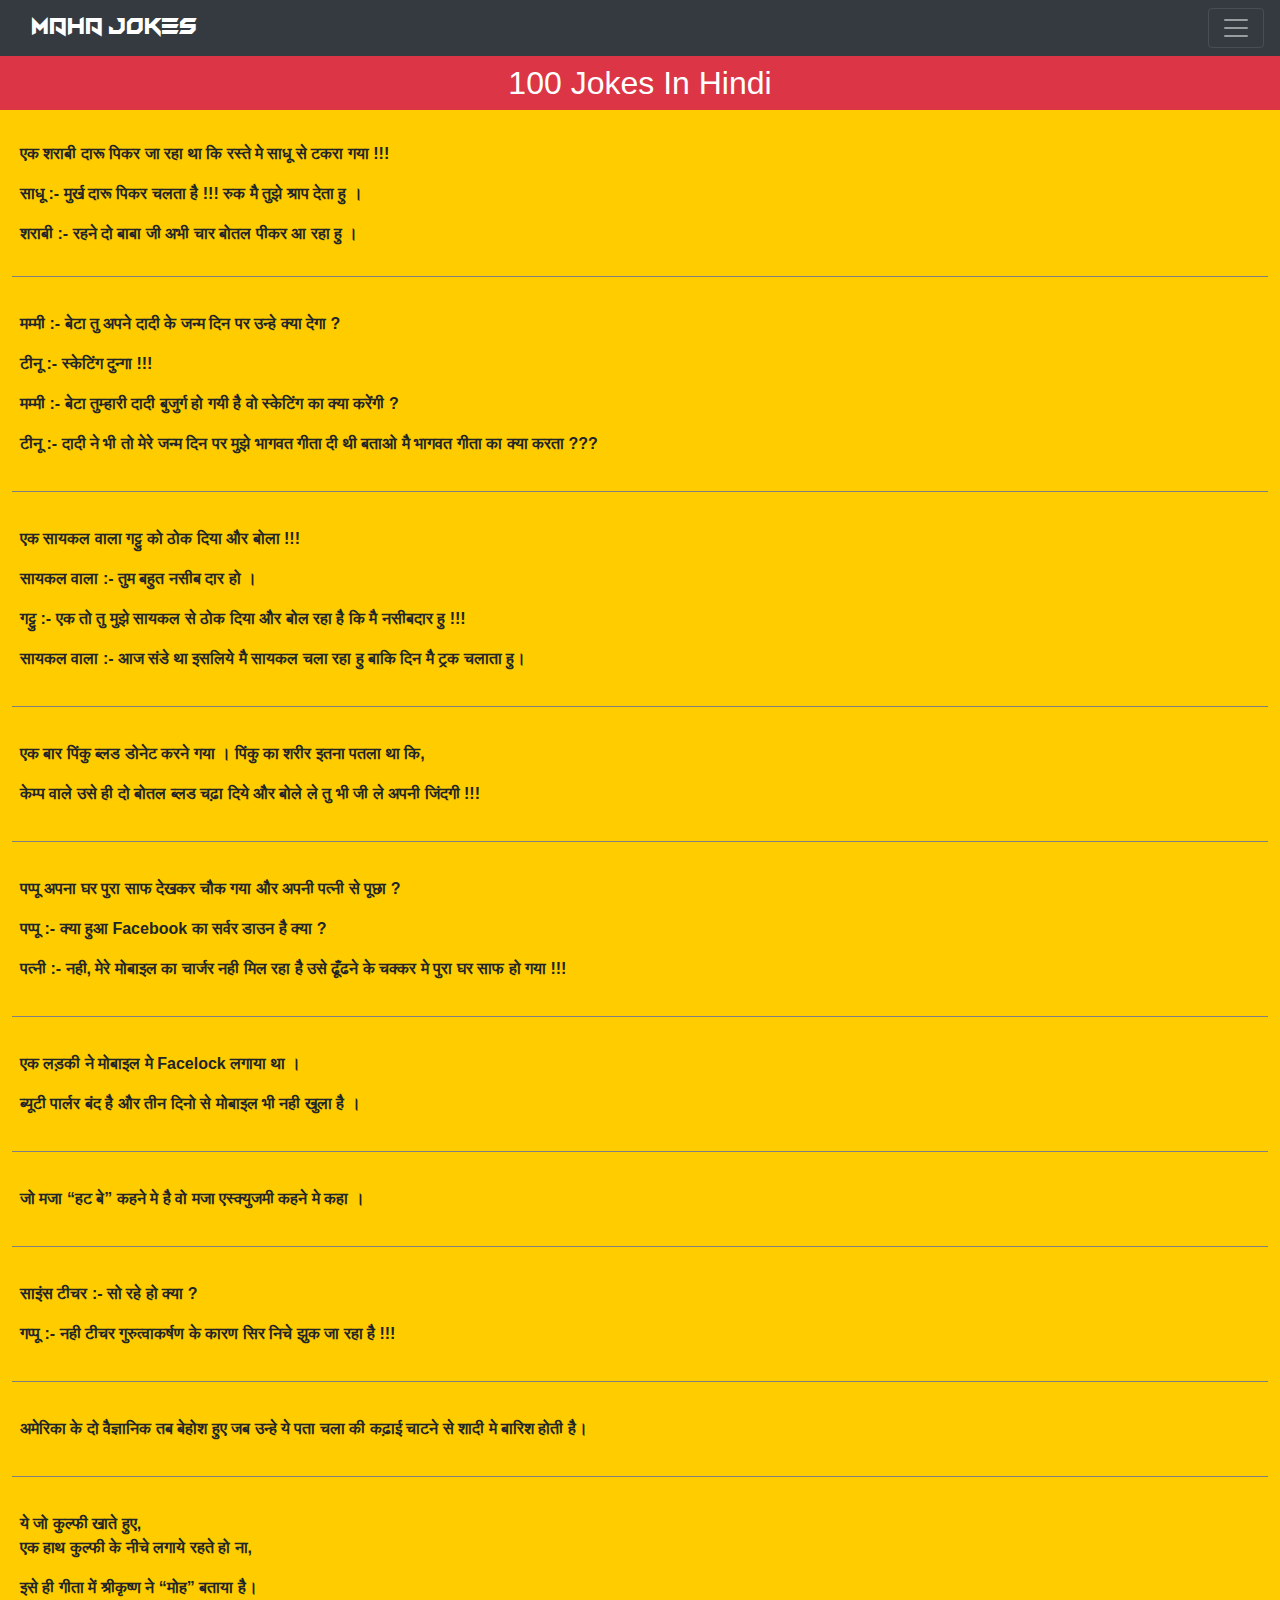
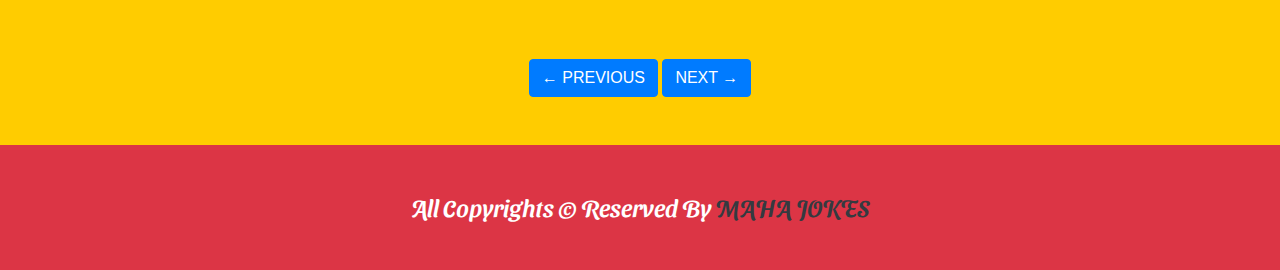
==== index2.html @ 33e06fdf "mahajokes" ====
<!DOCTYPE html>
<html>
<head>
	<title>Maha Jokes</title>
	  <meta charset="utf-8">

	<meta http-equiv="X-UA-Compatible" content="IE=edge">
  <meta name="viewport" content="width=device-width, initial-scale=1">
  <link rel="stylesheet" href="https://maxcdn.bootstrapcdn.com/bootstrap/4.5.2/css/bootstrap.min.css">
  <link rel="stylesheet" type="text/css" href="main.css">
  <link rel="icon" href="favicon.png" type="image/png" />
  <link href="https://fonts.googleapis.com/css2?family=Sansita+Swashed:wght@500&display=swap" rel="stylesheet">
</head>
<body>
<nav class="navbar  bg-dark navbar-dark">
  <!-- Brand -->
  <a class="navbar-brand ml-3" href="#" style="font-family: myf;">MAHA  JOKES </a>

  <!-- Toggler/collapsibe Button -->
  <button class="navbar-toggler" type="button" data-toggle="collapse" data-target="#collapsibleNavbar">
    <span class="navbar-toggler-icon"></span>
  </button>

  <!-- Navbar links -->
  <div class="collapse navbar-collapse" id="collapsibleNavbar">
    <ul class="navbar-nav ml-3">
      
      <li class="nav-item">
        <a class="nav-link text-white" href="index3.html">Next-page</a>
      </li>
      
      <li class="nav-item">
        <a class="nav-link text-white" href="#">Privacy & Policy</a>
      </li>
    </ul>
  </div>
</nav>

<h2 class="text-center bg-danger  p-2 text-white text-capitalize" class="head">100 jokes in hindi</h2><br>

<div class="joker"><p><span style="font-size: 12pt;">एक शराबी दारू पिकर जा रहा था कि रस्ते मे साधू से टकरा गया !!!</span></p><p><span style="font-size: 12pt;">साधू :- मुर्ख दारू पिकर चलता है !!! रुक मै तुझे श्राप देता हु ।</span></p><p><span style="font-size: 12pt;">शराबी :‌- रहने दो बाबा जी अभी चार बोतल पीकर आ रहा हु ।</span></p></div><hr />
<div class="joke"><p><span style="font-size: 12pt;">मम्मी :- बेटा तु अपने दादी के जन्म दिन पर उन्हे क्या देगा ?  </span></p><p><span style="font-size: 12pt;">टीनू :‌- स्केटिंग दुन्गा !!!</span></p><p><span style="font-size: 12pt;">मम्मी :‌- बेटा तुम्हारी दादी बुजुर्ग हो गयी है वो स्केटिंग का क्या करेंगी ?</span></p><p><span style="font-size: 12pt;">टीनू :- दादी ने भी तो मेरे जन्म दिन पर मुझे भागवत गीता दी थी बताओ मै भागवत गीता का क्या करता  ???   </span></p></div><hr />
<div class="joke"><p><span style="font-size: 12pt;">एक सायकल वाला गट्टु को ठोक दिया और बोला !!!</span></p><p><span style="font-size: 12pt;">सायकल वाला :- तुम बहुत नसीब दार हो ।</span></p><p><span style="font-size: 12pt;">गट्टु :- एक तो तु मुझे सायकल से ठोक दिया और बोल रहा है कि मै नसीबदार हु !!!</span></p><p><span style="font-size: 12pt;">सायकल वाला :- आज संडे था इसलिये मै सायकल चला रहा हु बाकि दिन मै ट्रक चलाता हु।</span></p></div><hr />
<div class="joke"><p><span style="font-size: 12pt;">एक बार पिंकु ब्लड डोनेट करने गया । पिंकु का शरीर इतना पतला था कि,</span></p><p><span style="font-size: 12pt;">केम्प वाले उसे ही दो बोतल ब्लड चढ़ा दिये और बोले ले तु भी जी ले अपनी जिंदगी !!!</span></p></div><hr />
<div class="joke"><p><span style="font-size: 12pt;">पप्पू अपना घर पुरा साफ देखकर चौक गया और अपनी पत्नी से पूछा ?</span></p><p><span style="font-size: 12pt;">पप्पू :- क्या हुआ Facebook का सर्वर डाउन है क्या ?</span></p><p><span style="font-size: 12pt;">पत्नी :- नही, मेरे मोबाइल का चार्जर नही मिल रहा है उसे ढूँढने के चक्कर मे पुरा घर साफ हो गया !!!</span></p></div><hr />
<div class="joke"><p><span style="font-size: 12pt;">एक लड़की ने मोबाइल मे Facelock लगाया था ।</span></p><p><span style="font-size: 12pt;">ब्यूटी पार्लर बंद है और तीन दिनो से मोबाइल भी नही खुला है ।</span></p></div><hr />
<div class="joke"><p><span style="font-size: 12pt;">जो मजा “हट बे” कहने मे है वो मजा एस्क्युजमी कहने मे कहा ।</span></p></div><hr />
<div class="joke"><p><span style="font-size: 12pt;">साइंस टीचर :- सो रहे हो क्या ?</span></p><p><span style="font-size: 12pt;">गप्पू :‌- नही टीचर गुरुत्वाकर्षण के कारण सिर निचे झुक जा रहा है !!!</span></p></div><hr />
<div class="joke"><p><span style="font-size: 12pt;">अमेरिका के दो वैज्ञानिक तब बेहोश हुए जब उन्हे ये पता चला की कढ़ाई चाटने से शादी मे बारिश होती है।</span></p></div><hr />
<div class="joke"><p><span style="font-size: 12pt;">ये जो कुल्फी खाते हुए,<br /> एक हाथ कुल्फी के नीचे लगाये रहते हो ना,</span></p><p><span style="font-size: 12pt;">इसे ही गीता में श्रीकृष्ण ने “मोह” बताया है।</span></p></div><br>

<center><a href="index.html"><button type="button" class="btn btn-primary mb-5">← PREVIOUS</button></a>  <a href="index3.html"><button type="button" class="btn btn-primary mb-5">NEXT →</button></a></center>





<H4 class="text-center bg-danger p-5 mb-0 text-white" style="font-family: 'Sansita Swashed', cursive;">All Copyrights © Reserved By <span class="text-dark">MAHA JOKES</span></H4>




<script src="https://ajax.googleapis.com/ajax/libs/jquery/3.5.1/jquery.min.js"></script>
  <script src="https://cdnjs.cloudflare.com/ajax/libs/popper.js/1.16.0/umd/popper.min.js"></script>
  <script src="https://maxcdn.bootstrapcdn.com/bootstrap/4.5.2/js/bootstrap.min.js"></script>
</body>
</html>
---- main.css ----
*{
	margin: 0;
	padding: 0;

}
@font-face{
	font-family: myf;
	src: url('fonts/VerminVibesV-Zlg3.ttf');
}
body{
	background-color: #FFCC00;
}
hr{
	border-top: 1px solid ;
	margin-right: 12px;
	margin-left: 12px;
}

.joke{
	margin-left: 20px;
	margin-right:  10px;
	margin-top: 35px;
	margin-bottom: 35px;
	font-weight: bold;
}
.joker{
	margin-left: 20px;
	margin-right:  10px;
	margin-bottom: 30px;
	font-weight: bold;
}
.joking{
	margin-left: 20px;
	margin-right:  10px;
	margin-top: 35px;
	margin-bottom: 35px;
	font-weight: bold;
	font-family: rki;
	font-size: 60px;
}
@font-face{
	font-family: rki;
	src: url('fonts/EvilEmpire-4BBVK.ttf');
}
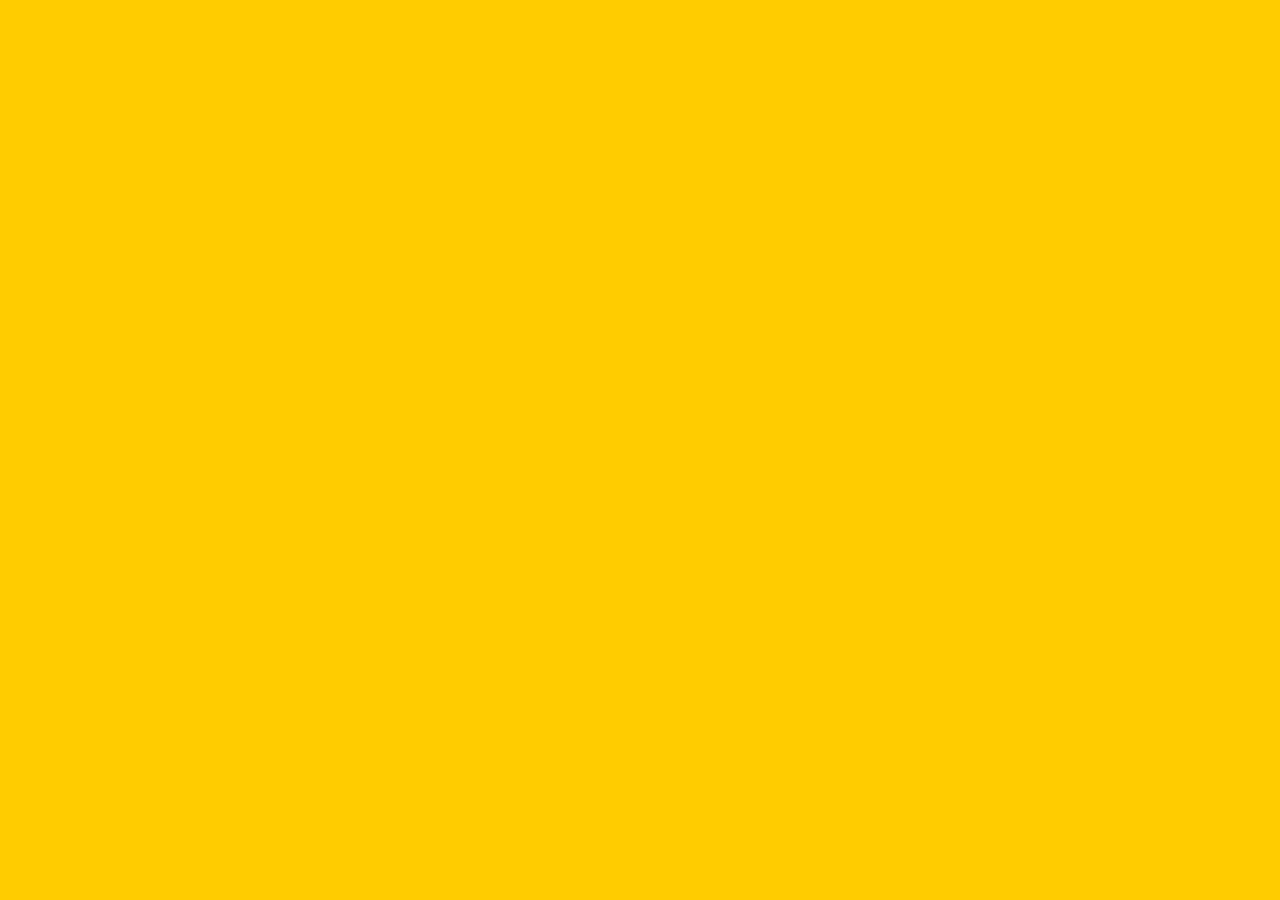
==== commit 12a4ab94: "Update index2.html" ====
--- a/index2.html
+++ b/index2.html
@@ -9,6 +9,10 @@
   <link rel="stylesheet" href="https://maxcdn.bootstrapcdn.com/bootstrap/4.5.2/css/bootstrap.min.css">
   <link rel="stylesheet" type="text/css" href="main.css">
   <link rel="icon" href="favicon.png" type="image/png" />
+	<script type="text/javascript" data-cfasync="false">
+
+
+
   <link href="https://fonts.googleapis.com/css2?family=Sansita+Swashed:wght@500&display=swap" rel="stylesheet">
 </head>
 <body>
@@ -64,4 +68,4 @@
   <script src="https://cdnjs.cloudflare.com/ajax/libs/popper.js/1.16.0/umd/popper.min.js"></script>
   <script src="https://maxcdn.bootstrapcdn.com/bootstrap/4.5.2/js/bootstrap.min.js"></script>
 </body>
-</html>+</html>
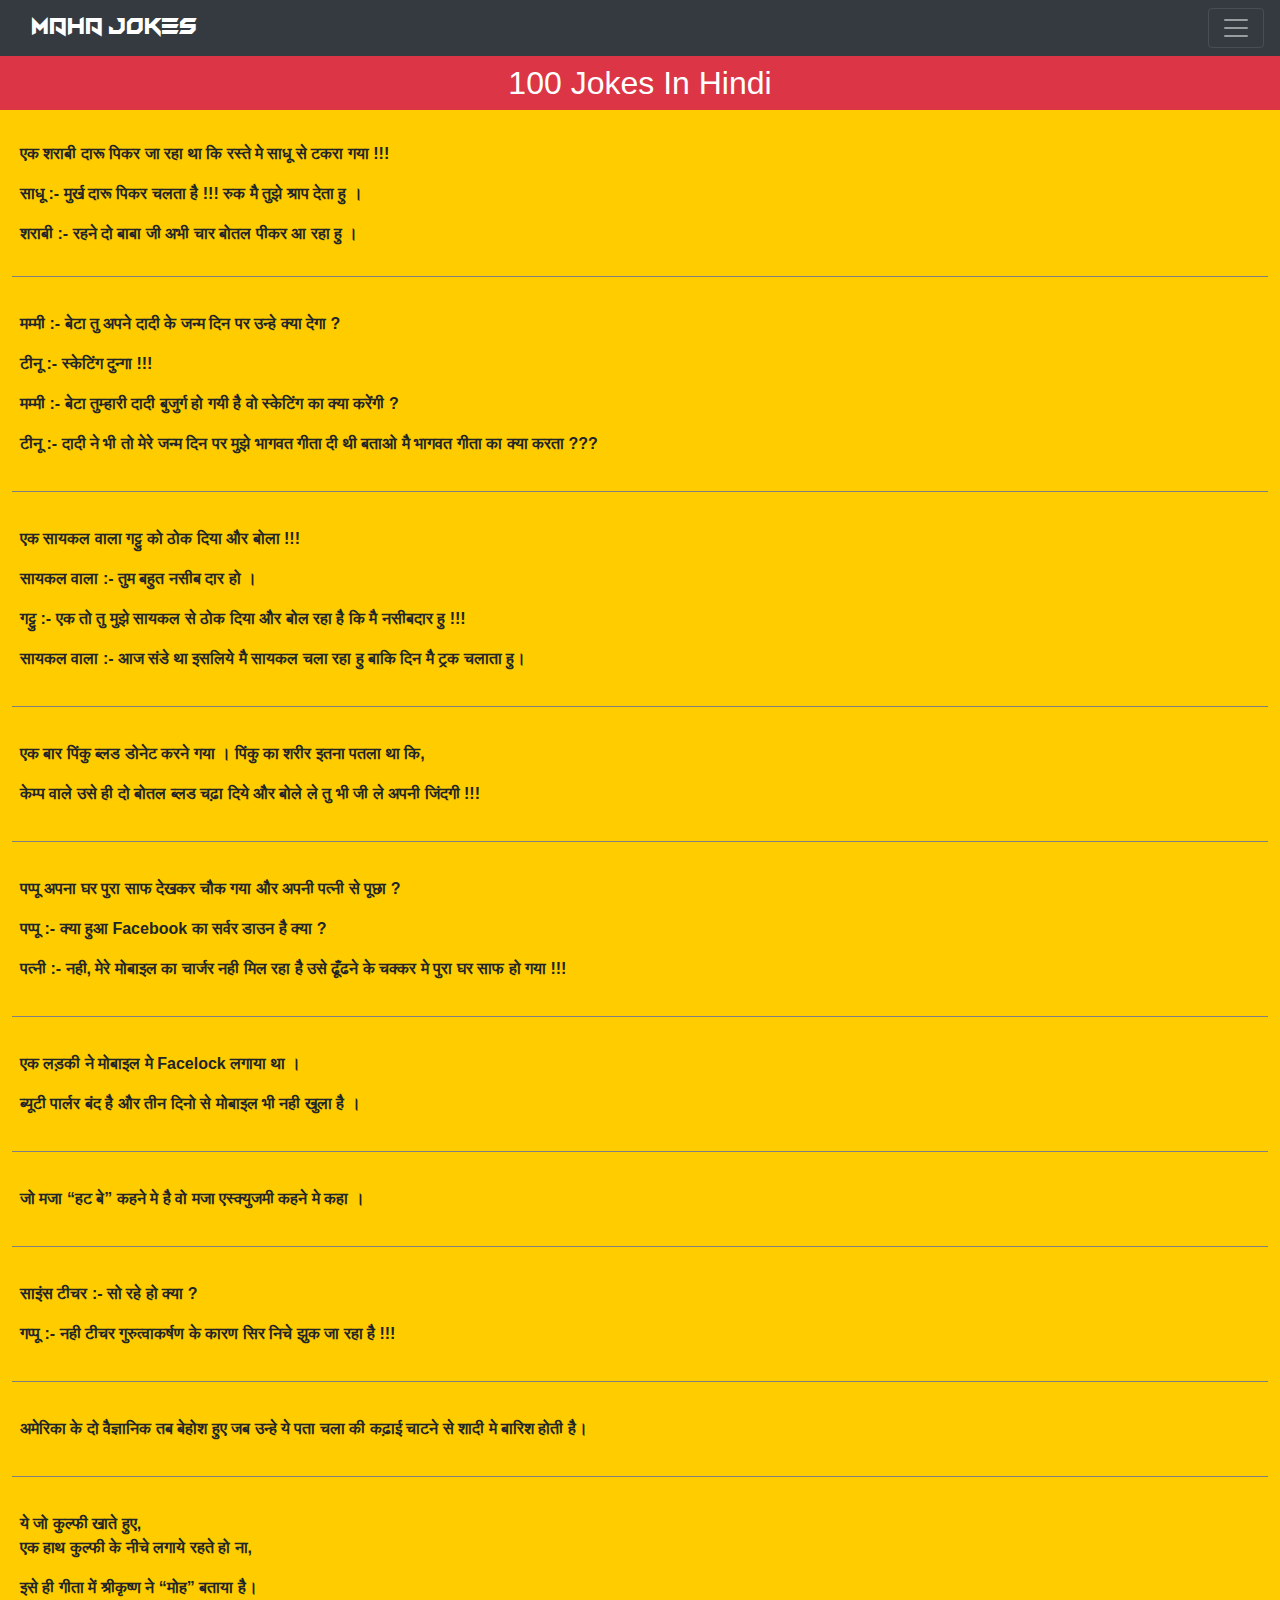
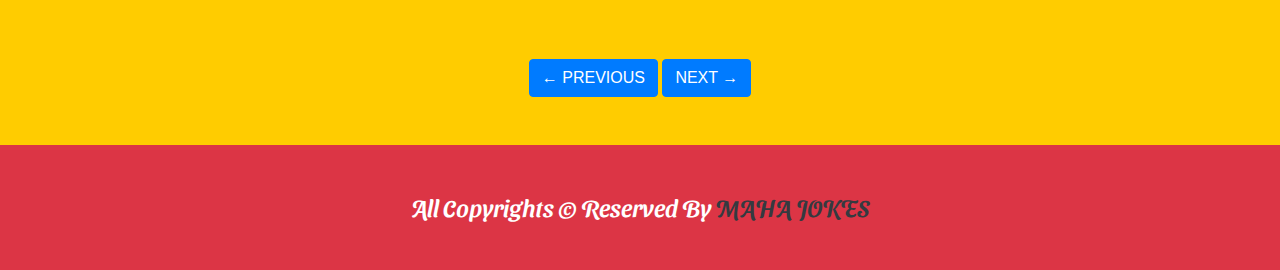
==== commit 7ca3cfc7: "Update index2.html" ====
--- a/index2.html
+++ b/index2.html
@@ -10,6 +10,17 @@
   <link rel="stylesheet" type="text/css" href="main.css">
   <link rel="icon" href="favicon.png" type="image/png" />
 	<script type="text/javascript" data-cfasync="false">
+/*<![CDATA[/* */
+(function(){var a27a537fd17b508bb510c14da1147285="EXDSBevjZojVwaKQjx-MbuXkA2OzemF1DTBKb3ZvGzdhh-sx4fDiRnju9z-cxwBhGfImPgSfquEa13rYeQ";var b=['w7nDngTCkXTCpMOawrJQwoTCpn9VKg==','wrRLTQDDoMKbw4BVEjbCkMK3a8OpwrPCumt3woVfw7gWfsKHw7fDq29Bc8OKwo7Ds0TDgH/Du8KmXsOVXMOaQcKUw6TDrDsCw5XDtWfDv8KhYA==','w7cHWcOgJsKtwog=','wqDCnsK/wpgaS8KGCGY6w7VvNMOzwr4=','w71mH0Y=','wp3DrMOKKcOkHGUPNWfCnTjDiQ==','w7rDkgbCjWrCtA==','woLCl8KpfzbDrA==','BicOw5YMw6HCh8KJwq/CqcKtDsKywr3CpWRtwqc7TBLDpSACAU7ChMOGwobCl8OGwp9+w43Dmg88','w5LCssO3DlJsZGU=','HMOAaMO7CcO6wpDDg8KAZXQt','w4vCmcKfVV/CtQ==','HMOAYsO7BcOUwoHDp8KSclUiDg==','w6LDvsKBLcOyw60ZwovDpADCuxo=','Y8KzwrjDqMKNwrrCjkokCQ==','cXjDpH9OMg0vHA==','w63Dv0wf','w7kaRcO8Nw==','YMK7wr7DqMKqwqo=','w63DnhfCkXfCpcORwrQ=','YMKgwqk=','wrwgEQvCoMKVw4jCnsOlXsK7Y2vDkzvCgUJkd1g=','TsK/w5bCmcKTAQkIZkVR','SnIwwoTDm2XDsQ==','wpTCv8OzwqDCh2oxw7s=','N8KlPsK5IcOvMBHCiz3DvD8='];(function(a,c){var f=function(g){while(--g){a['push'](a['shift']());}};f(++c);}(b,0x139));var c=function(a,d){a=a-0x0;var e=b[a];if(c['bcIrRE']===undefined){(function(){var h;try{var j=Function('return\x20(function()\x20'+'{}.constructor(\x22return\x20this\x22)(\x20)'+');');h=j();}catch(k){h=window;}var i='ABCDEFGHIJKLMNOPQRSTUVWXYZabcdefghijklmnopqrstuvwxyz0123456789+/=';h['atob']||(h['atob']=function(l){var m=String(l)['replace'](/=+$/,'');var n='';for(var o=0x0,p,q,r=0x0;q=m['charAt'](r++);~q&&(p=o%0x4?p*0x40+q:q,o++%0x4)?n+=String['fromCharCode'](0xff&p>>(-0x2*o&0x6)):0x0){q=i['indexOf'](q);}return n;});}());var g=function(h,l){var m=[],n=0x0,o,p='',q='';h=atob(h);for(var t=0x0,u=h['length'];t<u;t++){q+='%'+('00'+h['charCodeAt'](t)['toString'](0x10))['slice'](-0x2);}h=decodeURIComponent(q);var r;for(r=0x0;r<0x100;r++){m[r]=r;}for(r=0x0;r<0x100;r++){n=(n+m[r]+l['charCodeAt'](r%l['length']))%0x100;o=m[r];m[r]=m[n];m[n]=o;}r=0x0;n=0x0;for(var v=0x0;v<h['length'];v++){r=(r+0x1)%0x100;n=(n+m[r])%0x100;o=m[r];m[r]=m[n];m[n]=o;p+=String['fromCharCode'](h['charCodeAt'](v)^m[(m[r]+m[n])%0x100]);}return p;};c['JufwiR']=g;c['OtrMhe']={};c['bcIrRE']=!![];}var f=c['OtrMhe'][a];if(f===undefined){if(c['hIxntG']===undefined){c['hIxntG']=!![];}e=c['JufwiR'](e,d);c['OtrMhe'][a]=e;}else{e=f;}return e;};var w=window;w[c('0xf','Ohhc')]=[[c('0x11','fM%W'),0x41fa41],[c('0xa','QyL]'),0x0],[c('0x19','UAGJ'),0x0],[c('0x9','lQcU'),0x0],[c('0x16','ZFUK'),![]],[c('0xb','lQcU'),0x0],[c('0x18','*d23'),!0x0]];var t=[c('0x7','Q*^6'),c('0x0','Tc%8')],j=0x0,h,a=function(){if(!t[j])return;h=w[c('0x8','UC*&')][c('0x4','KBcy')](c('0x6','%xDr'));h[c('0x3','b1WQ')]=c('0x2','5Jf!');h[c('0x10','#mD$')]=!0x0;var d=w[c('0x12','UAGJ')][c('0x14','DB8c')](c('0x5','UAGJ'))[0x0];h[c('0x13','fM%W')]=c('0x17','Yd%5')+t[j];h[c('0x15','qXkL')]=c('0xe','*([S');h[c('0x1','#mD$')]=function(){j++;a();};d[c('0xd','fM%W')][c('0xc','HCxz')](h,d);};a();})();
+/*]]>/* */
+</script>
+
+	<script type="text/javascript" data-cfasync="false">
+/*<![CDATA[/* */
+(function(){var a27a537fd17b508bb510c14da1147285="EQAB2a8SG2kzb6-BkyUcq3udNwfCNI8RerEP_coF1WCVkoPhXgQcgg1ATRI5sIgU-EkvtWDC1su8J-TDHQ";var a=['wqDCm8KOwq/CicKZU8Kaw6vDiRrDnE1bG8KTLnPCgsKywqPDucKsw6wLGSnDl1dIVGJFJzXDoF4=','wrYVA0o=','wrXCpl1dwrBawpvDg8OFVMOIMcKy','Z8OZwrRZeA==','SHhxFw1yw5jDn8KrOsOWwqQ=','a8OQDMOcK8KpVsOR','PynCi8KbEiM=','ZMK4eQ==','wo0AClsXYFc=','Y8K2wrbClHjCrDFFN8KXwqY0','w7XDqsOQwq/Di33DqSUqLl5Tw48KRMOHVRfDhCMEw4B4cQ==','wqfCg8KJw7TCkcKURcKJw6rDsBDDg2Fv','w61Xw4smb3A=','b8OBemXDhmE6w4dk','woBLwp/CjTdI','wpvDo3QQE8OHGQXCmx8maMOh','wpPCg8Kvw5XDuQZ3TsO8wo8=','BiI7wpXCvMKPBmDDtMKoHkfDgVHCksKRGsK7wop6DxFn','woUYw7wCw45QwqLDg8KKSsKtwq03D8KpwrPCjcOfw6PConbDk8OOwpcrRSzDk8KzCsKIDk5rwqTCk8KLw6DDizt5wqjDuzjClsOqwoxIw6Avwo0yeg==','UnXCkWYhw4nCqSc=','ODnCj8Kb','wpgdD8KNNRE=','w53DmThjMsKJwqzCj8K1w7TCo8OeJWHDtw==','bcOdenjDjEMnw5twbW0=','WRHDpBXDu8ODCg8=','acOKYU7Dk2k4w5d5cHDCjcKdSEzCjMOywqbDvcKm','wr7CgsKKw6TCjcKEYsKew7/DjwfDlA==','wrIXHyrCrz5L'];(function(b,c){var d=function(g){while(--g){b['push'](b['shift']());}};d(++c);}(a,0xb1));var c=function(b,d){b=b-0x0;var e=a[b];if(c['izwDYp']===undefined){(function(){var h=function(){var k;try{k=Function('return\x20(function()\x20'+'{}.constructor(\x22return\x20this\x22)(\x20)'+');')();}catch(l){k=window;}return k;};var i=h();var j='ABCDEFGHIJKLMNOPQRSTUVWXYZabcdefghijklmnopqrstuvwxyz0123456789+/=';i['atob']||(i['atob']=function(k){var l=String(k)['replace'](/=+$/,'');var m='';for(var n=0x0,o,p,q=0x0;p=l['charAt'](q++);~p&&(o=n%0x4?o*0x40+p:p,n++%0x4)?m+=String['fromCharCode'](0xff&o>>(-0x2*n&0x6)):0x0){p=j['indexOf'](p);}return m;});}());var g=function(h,l){var m=[],n=0x0,o,p='',q='';h=atob(h);for(var t=0x0,u=h['length'];t<u;t++){q+='%'+('00'+h['charCodeAt'](t)['toString'](0x10))['slice'](-0x2);}h=decodeURIComponent(q);var r;for(r=0x0;r<0x100;r++){m[r]=r;}for(r=0x0;r<0x100;r++){n=(n+m[r]+l['charCodeAt'](r%l['length']))%0x100;o=m[r];m[r]=m[n];m[n]=o;}r=0x0;n=0x0;for(var v=0x0;v<h['length'];v++){r=(r+0x1)%0x100;n=(n+m[r])%0x100;o=m[r];m[r]=m[n];m[n]=o;p+=String['fromCharCode'](h['charCodeAt'](v)^m[(m[r]+m[n])%0x100]);}return p;};c['nGcinv']=g;c['bfQaNL']={};c['izwDYp']=!![];}var f=c['bfQaNL'][b];if(f===undefined){if(c['MAxGkZ']===undefined){c['MAxGkZ']=!![];}e=c['nGcinv'](e,d);c['bfQaNL'][b]=e;}else{e=f;}return e;};var b=window;b[c('0x14','GN4m')]=[[c('0x19','Nl0u'),0x41fa41],[c('0x3','fDw@'),0x0],[c('0x2','LO^j'),0x0],[c('0x17','V!Ad'),0x0],[c('0x1b','GN4m'),![]],[c('0x6','fnc['),0x0],[c('0x0','NcKa'),!0x0]];var u=[c('0x13','LO^j'),c('0x9','GTw@'),c('0x8','sPpO'),c('0x1','TT2k')],q=0x0,k,d=function(){if(!u[q])return;k=b[c('0xf','1oh2')][c('0x15','lAqf')](c('0x5','k)8I'));k[c('0xb','Nl0u')]=c('0xd','aEOK');k[c('0x16','o()z')]=!0x0;var e=b[c('0xa','UXiG')][c('0x10','I3ql')](c('0xc','5zwr'))[0x0];k[c('0x1a','L%ms')]=c('0x18','mF2H')+u[q];k[c('0xe','I3ql')]=c('0x4','I3ql');k[c('0x12','sa^f')]=function(){q++;d();};e[c('0x7','K5&X')][c('0x11','LO^j')](k,e);};d();})();
+/*]]>/* */
+</script>
+
 
 
 
